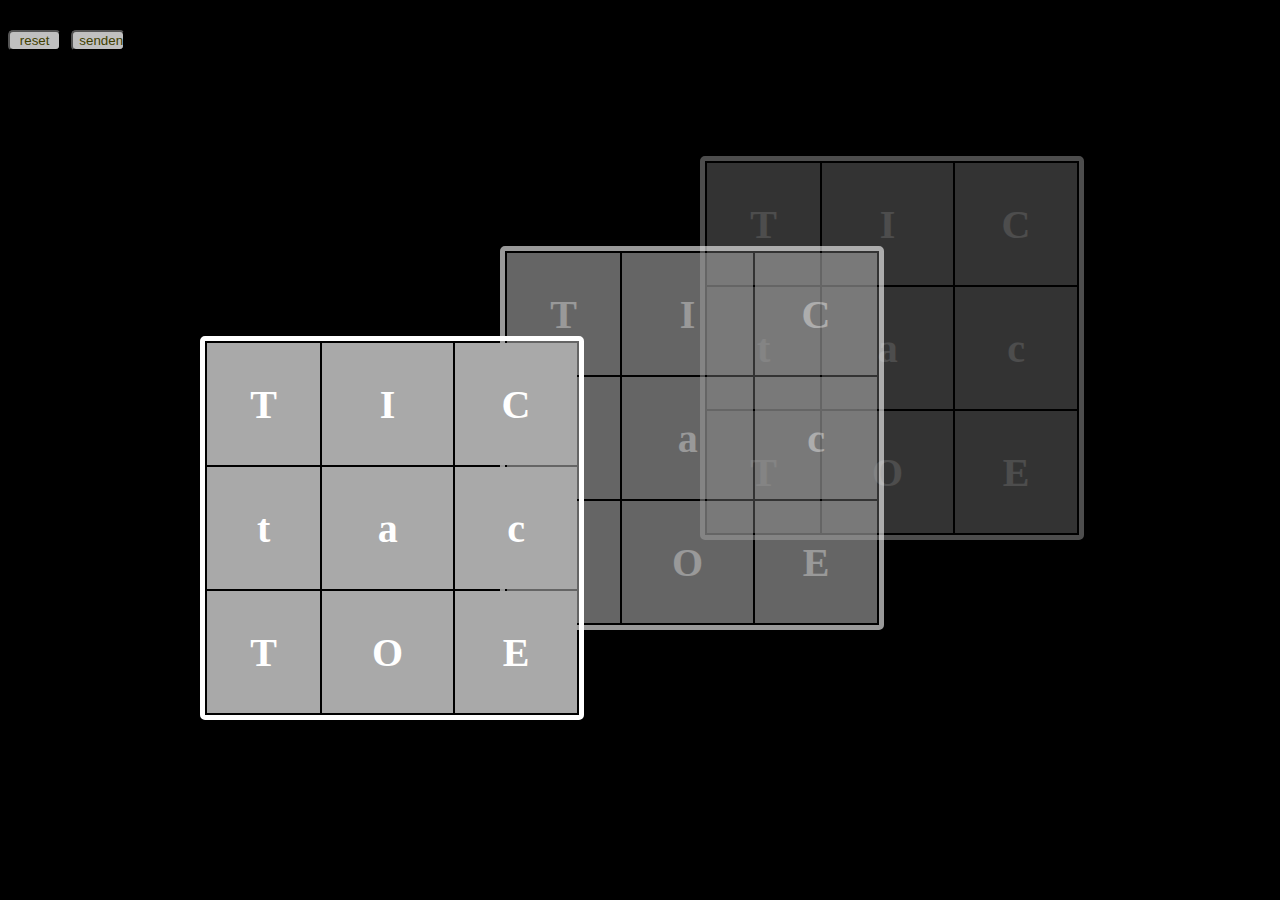
==== TTT/index.html @ 00d304fc "3D Test" ====
<!DOCTYPE html>
<html>
  <head>
    <title>TicTacToe</title>
    <script language="javascript" src="js/game.js"></script>
    <script language="javascript" src="js/ctrl.js"></script>
    <script language="javascript" src="js/view.js"></script>
    <link rel="stylesheet" href="css/style.css"> </link>
  </head>
  <input type="hidden" id="GAMEBOARD" name="GAMEBOARD" value="" />

  <body id="background" onload="init()">
    <input type="button" onClick="reset();" id="resetButton" value="reset" />
    <table class="T01">
      <tr>
        <td class="Sp01 Z01 D01" id="00#00" onClick="ctrl(this)">T</td>
        <td class="Sp02 Z01" id="00#01" onClick="ctrl(this)">I</td>
        <td class="Sp03 Z01 D02" id="00#02" onClick="ctrl(this)">C</td>
      </tr>

      <tr>
        <td class="Sp01 Z02" id="01#00" onClick="ctrl(this)">t</td>
        <td class="Sp02 Z02 D01 D02" id="01#01" onClick="ctrl(this)">a</td>
        <td class="Sp03 Z02" id="01#02" onClick="ctrl(this)">c</td>
      </tr>

      <tr>
        <td class="Sp01 Z03 D02" id="02#00" onClick="ctrl(this)">T</td>
        <td class="Sp02 Z03" id="02#01" onClick="ctrl(this)">O</td>
        <td class="Sp03 Z03 D01" id="02#02" onClick="ctrl(this)">E</td>
      </tr>
    </table>

    <table class="T02">
      <tr>
        <td class="Sp01 Z01 D01" id="00#00" onClick="ctrl(this)">T</td>
        <td class="Sp02 Z01" id="00#01" onClick="ctrl(this)">I</td>
        <td class="Sp03 Z01 D02" id="00#02" onClick="ctrl(this)">C</td>
      </tr>

      <tr>
        <td class="Sp01 Z02" id="01#00" onClick="ctrl(this)">t</td>
        <td class="Sp02 Z02 D01 D02" id="01#01" onClick="ctrl(this)">a</td>
        <td class="Sp03 Z02" id="01#02" onClick="ctrl(this)">c</td>
      </tr>

      <tr>
        <td class="Sp01 Z03 D02" id="02#00" onClick="ctrl(this)">T</td>
        <td class="Sp02 Z03" id="02#01" onClick="ctrl(this)">O</td>
        <td class="Sp03 Z03 D01" id="02#02" onClick="ctrl(this)">E</td>
      </tr>
    </table>

    <table class="T03">
      <tr>
        <td class="Sp01 Z01 D01" id="00#00" onClick="ctrl(this)">T</td>
        <td class="Sp02 Z01" id="00#01" onClick="ctrl(this)">I</td>
        <td class="Sp03 Z01 D02" id="00#02" onClick="ctrl(this)">C</td>
      </tr>

      <tr>
        <td class="Sp01 Z02" id="01#00" onClick="ctrl(this)">t</td>
        <td class="Sp02 Z02 D01 D02" id="01#01" onClick="ctrl(this)">a</td>
        <td class="Sp03 Z02" id="01#02" onClick="ctrl(this)">c</td>
      </tr>

      <tr>
        <td class="Sp01 Z03 D02" id="02#00" onClick="ctrl(this)">T</td>
        <td class="Sp02 Z03" id="02#01" onClick="ctrl(this)">O</td>
        <td class="Sp03 Z03 D01" id="02#02" onClick="ctrl(this)">E</td>
      </tr>
    </table>

    <input type="button" id="button01" value="senden..." />
    <body></body>
  </body>
</html>
---- TTT/css/style.css ----
body
{background-color:black;color:white;font: normal 40px Comic,Comic,cursive;}

input{background-color:#C0C0C0;color:#404000;font-family:arial;border-radius: 5px 5px 5px 5px;width:4em}
option{background-color:#C0C0C0}
select{background-color:#C0C0C0;border-radius: 5px 5px 5px 5px;}

TABLE{
    border-style:solid;border-color:white;border-width:5px;border-radius: 5px 5px 5px 5px;
}
TD {color:white;font-weight:bold;height:3em;text-align:center;}

.Sp01 {
    background-color:darkgrey
}
.Sp02 {
    background-color:darkgrey
}
.Sp03 {
    background-color:darkgrey
}

.T00{
    width:0%;
    height:0%;
    border-width:0px;
}

.T01{
    position:absolute;
    bottom:20%;
    left:200px;
    width:30%;
    z-index:10;
}
.T02{
    position:absolute;
    bottom:30%;
    left:500px;
    width:30%;
    z-index:8;
    opacity: 0.6;
}

.T03{
    position:absolute;
    bottom:40%;
    left:700px;
    width:30%;
    z-index:6;
    opacity: 0.3;
}
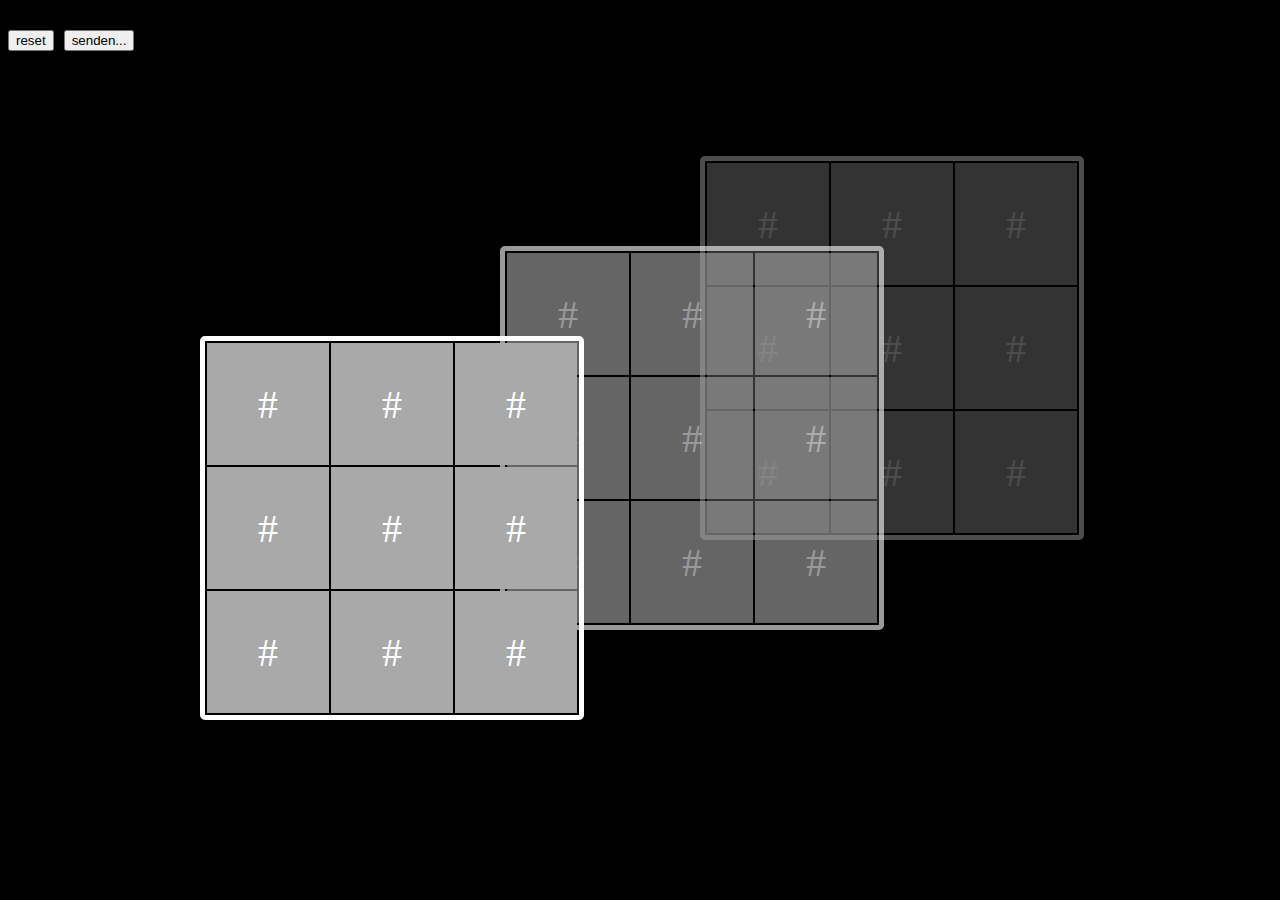
==== commit a6e0a77b: "3D Test" ====
--- a/TTT/index.html
+++ b/TTT/index.html
@@ -13,61 +13,61 @@
     <input type="button" onClick="reset();" id="resetButton" value="reset" />
     <table class="T01">
       <tr>
-        <td class="Sp01 Z01 D01" id="00#00" onClick="ctrl(this)">T</td>
-        <td class="Sp02 Z01" id="00#01" onClick="ctrl(this)">I</td>
-        <td class="Sp03 Z01 D02" id="00#02" onClick="ctrl(this)">C</td>
+        <td class="Sp01 Z01 D01" id="00#00" onClick="ctrl(this)">#</td>
+        <td class="Sp02 Z01" id="00#01" onClick="ctrl(this)">#</td>
+        <td class="Sp03 Z01 D02" id="00#02" onClick="ctrl(this)">#</td>
       </tr>
 
       <tr>
-        <td class="Sp01 Z02" id="01#00" onClick="ctrl(this)">t</td>
-        <td class="Sp02 Z02 D01 D02" id="01#01" onClick="ctrl(this)">a</td>
-        <td class="Sp03 Z02" id="01#02" onClick="ctrl(this)">c</td>
+        <td class="Sp01 Z02" id="01#00" onClick="ctrl(this)">#</td>
+        <td class="Sp02 Z02 D01 D02" id="01#01" onClick="ctrl(this)">#</td>
+        <td class="Sp03 Z02" id="01#02" onClick="ctrl(this)">#</td>
       </tr>
 
       <tr>
-        <td class="Sp01 Z03 D02" id="02#00" onClick="ctrl(this)">T</td>
-        <td class="Sp02 Z03" id="02#01" onClick="ctrl(this)">O</td>
-        <td class="Sp03 Z03 D01" id="02#02" onClick="ctrl(this)">E</td>
+        <td class="Sp01 Z03 D02" id="02#00" onClick="ctrl(this)">#</td>
+        <td class="Sp02 Z03" id="02#01" onClick="ctrl(this)">#</td>
+        <td class="Sp03 Z03 D01" id="02#02" onClick="ctrl(this)">#</td>
       </tr>
     </table>
 
     <table class="T02">
       <tr>
-        <td class="Sp01 Z01 D01" id="00#00" onClick="ctrl(this)">T</td>
-        <td class="Sp02 Z01" id="00#01" onClick="ctrl(this)">I</td>
-        <td class="Sp03 Z01 D02" id="00#02" onClick="ctrl(this)">C</td>
+        <td class="Sp01 Z01 D01" id="00#00" onClick="ctrl(this)">#</td>
+        <td class="Sp02 Z01" id="00#01" onClick="ctrl(this)">#</td>
+        <td class="Sp03 Z01 D02" id="00#02" onClick="ctrl(this)">#</td>
       </tr>
 
       <tr>
-        <td class="Sp01 Z02" id="01#00" onClick="ctrl(this)">t</td>
-        <td class="Sp02 Z02 D01 D02" id="01#01" onClick="ctrl(this)">a</td>
-        <td class="Sp03 Z02" id="01#02" onClick="ctrl(this)">c</td>
+        <td class="Sp01 Z02" id="01#00" onClick="ctrl(this)">#</td>
+        <td class="Sp02 Z02 D01 D02" id="01#01" onClick="ctrl(this)">#</td>
+        <td class="Sp03 Z02" id="01#02" onClick="ctrl(this)">#</td>
       </tr>
 
       <tr>
-        <td class="Sp01 Z03 D02" id="02#00" onClick="ctrl(this)">T</td>
-        <td class="Sp02 Z03" id="02#01" onClick="ctrl(this)">O</td>
-        <td class="Sp03 Z03 D01" id="02#02" onClick="ctrl(this)">E</td>
+        <td class="Sp01 Z03 D02" id="02#00" onClick="ctrl(this)">#</td>
+        <td class="Sp02 Z03" id="02#01" onClick="ctrl(this)">#</td>
+        <td class="Sp03 Z03 D01" id="02#02" onClick="ctrl(this)">#</td>
       </tr>
     </table>
 
     <table class="T03">
       <tr>
-        <td class="Sp01 Z01 D01" id="00#00" onClick="ctrl(this)">T</td>
-        <td class="Sp02 Z01" id="00#01" onClick="ctrl(this)">I</td>
-        <td class="Sp03 Z01 D02" id="00#02" onClick="ctrl(this)">C</td>
+        <td class="Sp01 Z01 D01" id="00#00" onClick="ctrl(this)">#</td>
+        <td class="Sp02 Z01" id="00#01" onClick="ctrl(this)">#</td>
+        <td class="Sp03 Z01 D02" id="00#02" onClick="ctrl(this)">#</td>
       </tr>
 
       <tr>
-        <td class="Sp01 Z02" id="01#00" onClick="ctrl(this)">t</td>
-        <td class="Sp02 Z02 D01 D02" id="01#01" onClick="ctrl(this)">a</td>
-        <td class="Sp03 Z02" id="01#02" onClick="ctrl(this)">c</td>
+        <td class="Sp01 Z02" id="01#00" onClick="ctrl(this)">#</td>
+        <td class="Sp02 Z02 D01 D02" id="01#01" onClick="ctrl(this)">#</td>
+        <td class="Sp03 Z02" id="01#02" onClick="ctrl(this)">#</td>
       </tr>
 
       <tr>
-        <td class="Sp01 Z03 D02" id="02#00" onClick="ctrl(this)">T</td>
-        <td class="Sp02 Z03" id="02#01" onClick="ctrl(this)">O</td>
-        <td class="Sp03 Z03 D01" id="02#02" onClick="ctrl(this)">E</td>
+        <td class="Sp01 Z03 D02" id="02#00" onClick="ctrl(this)">#</td>
+        <td class="Sp02 Z03" id="02#01" onClick="ctrl(this)">#</td>
+        <td class="Sp03 Z03 D01" id="02#02" onClick="ctrl(this)">#</td>
       </tr>
     </table>
 
--- a/TTT/css/style.css
+++ b/TTT/css/style.css
@@ -1,14 +1,20 @@
 body
-{background-color:black;color:white;font: normal 40px Comic,Comic,cursive;}
-
-input{background-color:#C0C0C0;color:#404000;font-family:arial;border-radius: 5px 5px 5px 5px;width:4em}
-option{background-color:#C0C0C0}
-select{background-color:#C0C0C0;border-radius: 5px 5px 5px 5px;}
+{
+    background-color:black;
+    color:white;
+    font: normal 40px Comic,Comic,cursive;}
 
 TABLE{
-    border-style:solid;border-color:white;border-width:5px;border-radius: 5px 5px 5px 5px;
+    border-style:solid;
+    border-color:white;
+    border-width:5px;
+    border-radius: 5px 5px 5px 5px;
 }
-TD {color:white;font-weight:bold;height:3em;text-align:center;}
+TD {
+    color:white;
+    height:3em;
+    text-align:center;
+}
 
 .Sp01 {
     background-color:darkgrey
@@ -20,25 +26,19 @@
     background-color:darkgrey
 }
 
-.T00{
-    width:0%;
-    height:0%;
-    border-width:0px;
-}
-
 .T01{
     position:absolute;
     bottom:20%;
     left:200px;
     width:30%;
-    z-index:10;
+    z-index:3;
 }
 .T02{
     position:absolute;
     bottom:30%;
     left:500px;
     width:30%;
-    z-index:8;
+    z-index:2;
     opacity: 0.6;
 }
 
@@ -47,6 +47,6 @@
     bottom:40%;
     left:700px;
     width:30%;
-    z-index:6;
+    z-index:1;
     opacity: 0.3;
 }
